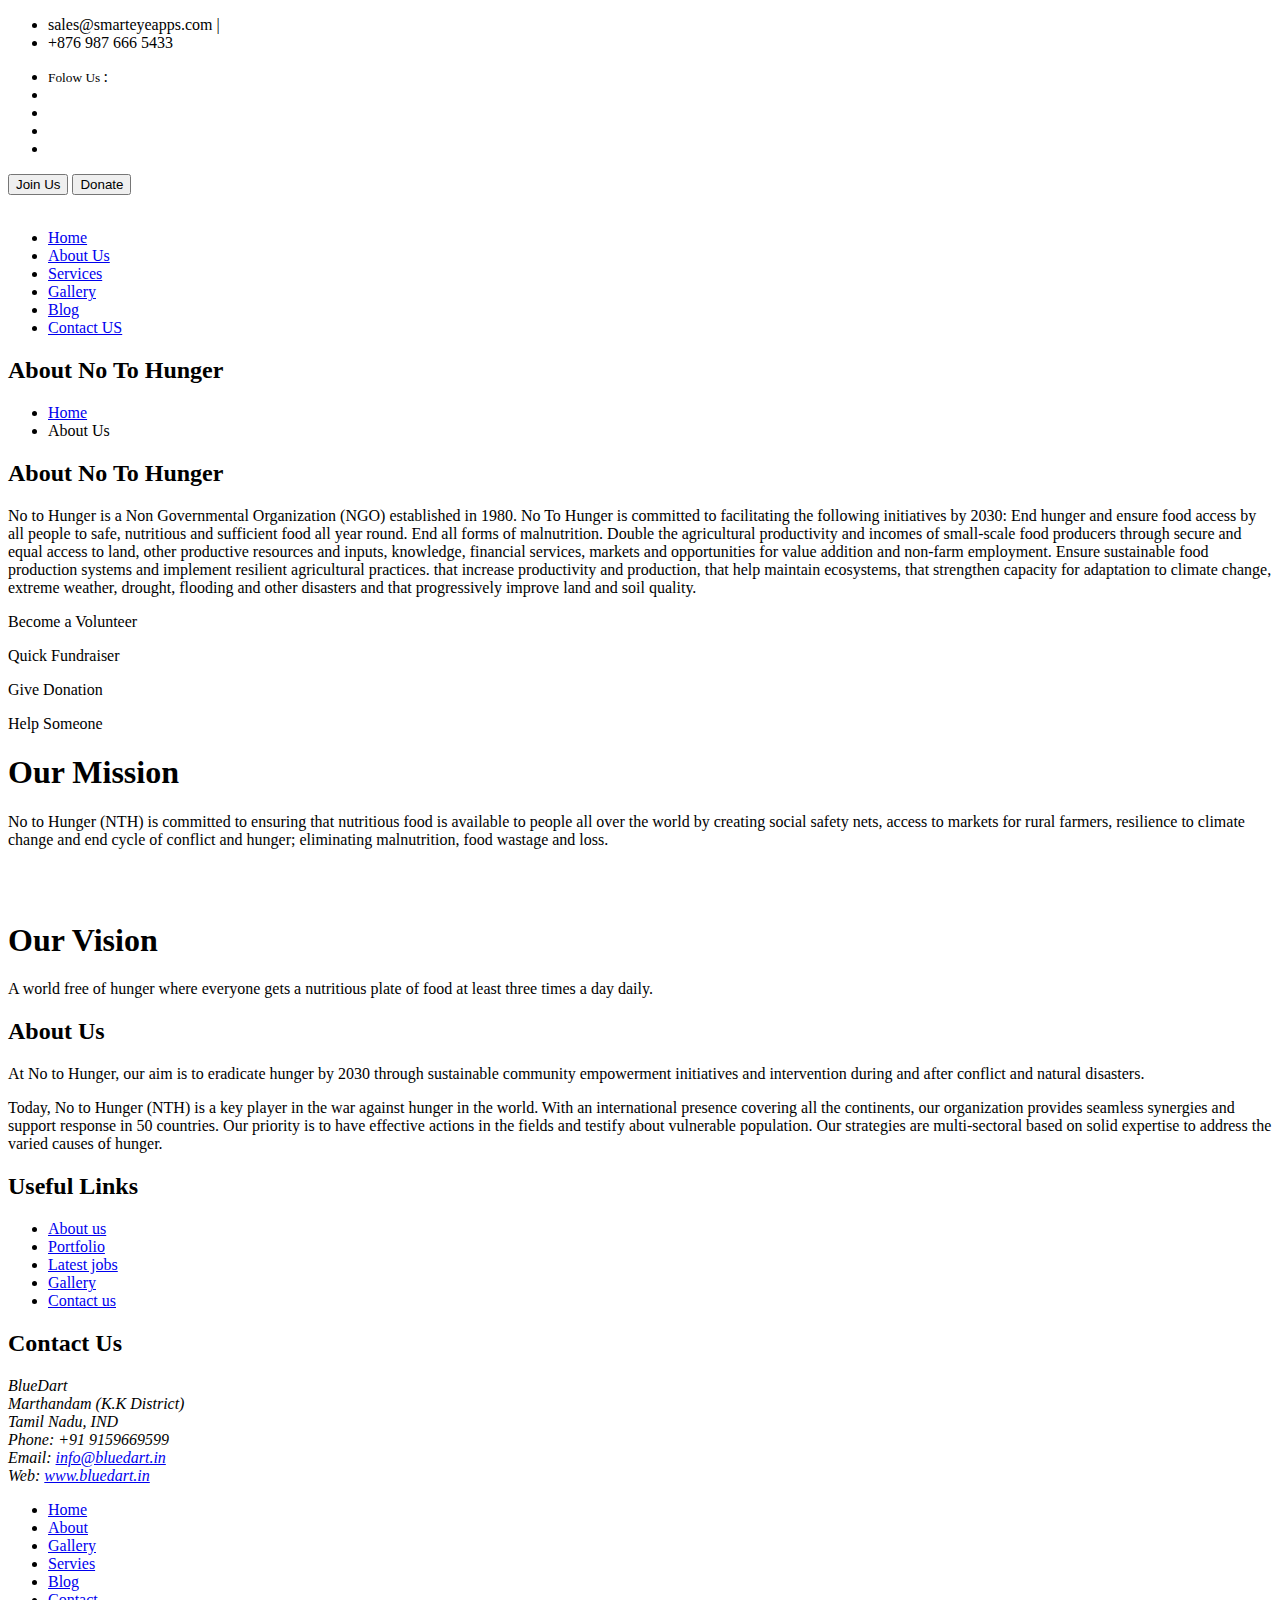
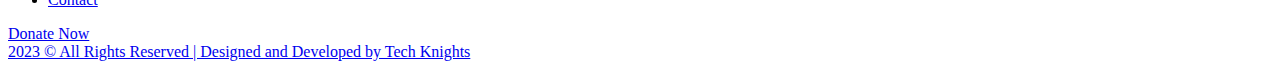
==== about_us.html @ abc02605 "Copyright year and Group Name Update" ====
<!DOCTYPE html>
<html lang="en">
  <head>
    <meta charset="utf-8" />
    <meta
      name="viewport"
      content="width=device-width, initial-scale=1, shrink-to-fit=no"
    />
    <title>Free Tour Package Website Tempalte | Smarteyeapps.com</title>
    <link
      rel="shortcut icon"
      href="assets/images/fav.png"
      type="image/x-icon"
    />
    <link
      href="https://fonts.googleapis.com/css2?family=Ubuntu:wght@400;500&display=swap"
      rel="stylesheet"
    />
    <link rel="shortcut icon" href="assets/images/fav.jpg" />
    <link rel="stylesheet" href="assets/css/bootstrap.min.css" />
    <link rel="stylesheet" href="assets/css/all.min.css" />
    <link rel="stylesheet" href="assets/css/animate.css" />
    <link
      rel="stylesheet"
      href="assets/plugins/slider/css/owl.carousel.min.css"
    />
    <link
      rel="stylesheet"
      href="assets/plugins/slider/css/owl.theme.default.css"
    />
    <link rel="stylesheet" type="text/css" href="assets/css/style.css" />
  </head>

  <body>
    <header class="continer-fluid">
      <div class="header-top">
        <div class="container">
          <div class="row col-det">
            <div class="col-lg-6 d-none d-lg-block">
              <ul class="ulleft">
                <li>
                  <i class="far fa-envelope"></i>
                  sales@smarteyeapps.com
                  <span>|</span>
                </li>
                <li>
                  <i class="fas fa-phone-volume"></i>
                  +876 987 666 5433
                </li>
              </ul>
            </div>
            <div class="col-lg-3 col-md-6 folouws">
              <ul class="ulright">
                <li><small>Folow Us </small>:</li>
                <li>
                  <i class="fab fa-facebook-square"></i>
                </li>
                <li>
                  <i class="fab fa-twitter-square"></i>
                </li>
                <li>
                  <i class="fab fa-instagram"></i>
                </li>
                <li>
                  <i class="fab fa-linkedin"></i>
                </li>
              </ul>
            </div>
            <div class="col-lg-3 d-none d-md-block col-md-6 btn-bhed">
              <button class="btn btn-sm btn-success">Join Us</button>
              <button class="btn btn-sm btn-default">Donate</button>
            </div>
          </div>
        </div>
      </div>
      <div id="menu-jk" class="header-bottom">
        <div class="container">
          <div class="row nav-row">
            <div class="col-lg-3 col-md-12 logo">
              <a href="index.html">
                <img src="assets/images/logo.png" alt="" />
                <a data-toggle="collapse" data-target="#menu" href="#menu"
                  ><i class="fas d-block d-lg-none small-menu fa-bars"></i
                ></a>
              </a>
            </div>
            <div id="menu" class="col-lg-9 col-md-12 d-none d-lg-block nav-col">
              <ul class="navbad">
                <li class="nav-item active">
                  <a class="nav-link" href="index.html">Home </a>
                </li>
                <li class="nav-item">
                  <a class="nav-link" href="about_us.html">About Us</a>
                </li>
                <li class="nav-item">
                  <a class="nav-link" href="services.html">Services</a>
                </li>

                <li class="nav-item">
                  <a class="nav-link" href="gallery.html">Gallery</a>
                </li>

                <li class="nav-item">
                  <a class="nav-link" href="blog.html">Blog</a>
                </li>
                <li class="nav-item">
                  <a class="nav-link" href="contact_us.html">Contact US</a>
                </li>
              </ul>
            </div>
          </div>
        </div>
      </div>
    </header>

    <!--  ************************* Page Title Starts Here ************************** -->

    <div class="page-nav no-margin row">
      <div class="container">
        <div class="row">
          <h2>About No To Hunger</h2>
          <ul>
            <li>
              <a href="#"><i class="fas fa-home"></i> Home</a>
            </li>
            <li><i class="fas fa-angle-double-right"></i> About Us</li>
          </ul>
        </div>
      </div>
    </div>

    <!--  ************************* About Us Starts Here ************************** -->

    <div class="about-us container-fluid">
      <div class="container">
        <div class="row natur-row no-margin w-100">
          <div class="text-part col-md-6">
            <h2>About No To Hunger</h2>
            <p>
              No to Hunger is a Non Governmental Organization (NGO)
              established in 1980. No To Hunger is committed to facilitating the
              following initiatives by 2030: End hunger and ensure food access
              by all people to safe, nutritious and sufficient food all year
              round. End all forms of malnutrition. Double the agricultural
              productivity and incomes of small-scale food producers through
              secure and equal access to land, other productive resources and
              inputs, knowledge, financial services, markets and opportunities
              for value addition and non-farm employment. Ensure sustainable
              food production systems and implement resilient agricultural
              practices. that increase productivity and production, that help
              maintain ecosystems, that strengthen capacity for adaptation to
              climate change, extreme weather, drought, flooding and other
              disasters and that progressively improve land and soil quality.
            </p>
            
          </div>
          <div class="image-part col-md-6">
            <div class="about-quick-box row">
              <div class="col-md-6">
                <div class="about-qcard">
                  <i class="fas fa-user"></i>
                  <p>Become a Volunteer</p>
                </div>
              </div>
              <div class="col-md-6">
                <div class="about-qcard">
                  <i class="fas fa-search-dollar red"></i>
                  <p>Quick Fundraiser</p>
                </div>
              </div>
              <div class="col-md-6">
                <div class="about-qcard">
                  <i class="fas fa-donate yell"></i>
                  <p>Give Donation</p>
                </div>
              </div>
              <div class="col-md-6">
                <div class="about-qcard">
                  <i class="fas fa-hands-helping blu"></i>
                  <p>Help Someone</p>
                </div>
              </div>
            </div>
          </div>
        </div>
      </div>
    </div>

    <!-- ################# Mission Vision Start Here #######################--->

    <section class="container-fluid mission-vision">
      <div class="container">
        <div class="row mission">
          <div class="col-md-6 mv-det">
            <h1>Our Mission</h1>
            <p>
              No to Hunger (NTH) is committed to ensuring that nutritious food
              is available to people all over the world by creating social
              safety nets, access to markets for rural farmers, resilience to
              climate change and end cycle of conflict and hunger; eliminating
              malnutrition, food wastage and loss.
            </p>
          </div>
          <div class="col-md-6 mv-img">
            <img src="assets/images/misin.jpg" alt="" />
          </div>
        </div>
        <div class="row vision">
          <div class="col-md-6 mv-img">
            <img src="assets/images/vision.jpg" alt="" />
          </div>
          <div class="col-md-6 mv-det">
            <h1>Our Vision</h1>
            <p>
              A world free of hunger where everyone gets a nutritious plate of
              food at least three times a day daily.
            </p>
          </div>
        </div>
      </div>
    </section>

    <!--  ************************* Footer Starts Here ************************** -->

    <footer class="footer">
      <div class="container">
        <div class="row">
          <div class="col-md-4 col-sm-12">
            <h2>About Us</h2>
            <p>
              At No to Hunger, our aim is to eradicate hunger by 2030 through
              sustainable community empowerment initiatives and intervention
              during and after conflict and natural disasters.
            </p>
            <p>
              Today, No to Hunger (NTH) is a key player in the war against
              hunger in the world. With an international presence covering all
              the continents, our organization provides seamless synergies and
              support response in 50 countries. Our priority is to have
              effective actions in the fields and testify about vulnerable
              population. Our strategies are multi-sectoral based on solid
              expertise to address the varied causes of hunger.
            </p>
          </div>
          <div class="col-md-4 col-sm-12">
            <h2>Useful Links</h2>
            <ul class="list-unstyled link-list">
              <li>
                <a ui-sref="about" href="#/about">About us</a
                ><i class="fa fa-angle-right"></i>
              </li>
              <li>
                <a ui-sref="portfolio" href="#/portfolio">Portfolio</a
                ><i class="fa fa-angle-right"></i>
              </li>
              <li>
                <a ui-sref="products" href="#/products">Latest jobs</a
                ><i class="fa fa-angle-right"></i>
              </li>
              <li>
                <a ui-sref="gallery" href="#/gallery">Gallery</a
                ><i class="fa fa-angle-right"></i>
              </li>
              <li>
                <a ui-sref="contact" href="#/contact">Contact us</a
                ><i class="fa fa-angle-right"></i>
              </li>
            </ul>
          </div>
          <div class="col-md-4 col-sm-12 map-img">
            <h2>Contact Us</h2>
            <address class="md-margin-bottom-40">
              BlueDart <br />
              Marthandam (K.K District) <br />
              Tamil Nadu, IND <br />
              Phone: +91 9159669599 <br />
              Email:
              <a href="mailto:info@anybiz.com" class="">info@bluedart.in</a
              ><br />
              Web: <a href="smart-eye.html" class="">www.bluedart.in</a>
            </address>
          </div>
        </div>

        <div class="nav-box row clearfix">
          <div class="inner col-md-9 clearfix">
            <ul class="footer-nav clearfix">
              <li><a href="#">Home</a></li>
              <li><a href="#">About</a></li>
              <li><a href="#">Gallery</a></li>
              <li><a href="#">Servies</a></li>
              <li><a href="#">Blog</a></li>
              <li><a href="#">Contact</a></li>
            </ul>
          </div>
          <div class="donate-link col-md-3">
            <a href="donate.html" class="btn btn-primary"
              ><span class="btn-title">Donate Now</span></a
            >
          </div>
        </div>
      </div>
    </footer>
    <div class="copy">
      <div class="container">
        <a href="https://www.smarteyeapps.com/"
          >2023 &copy; All Rights Reserved | Designed and Developed by
          Tech Knights</a
        >

        <span>
          <a><i class="fab fa-github"></i></a>
          <a><i class="fab fa-google-plus-g"></i></a>
          <a><i class="fab fa-pinterest-p"></i></a>
          <a><i class="fab fa-twitter"></i></a>
          <a><i class="fab fa-facebook-f"></i></a>
        </span>
      </div>
    </div>
  </body>

  <script src="assets/js/jquery-3.2.1.min.js"></script>
  <script src="assets/js/popper.min.js"></script>
  <script src="assets/js/bootstrap.min.js"></script>
  <script src="assets/plugins/scroll-fixed/jquery-scrolltofixed-min.js"></script>
  <script src="assets/plugins/slider/js/owl.carousel.min.js"></script>
  <script src="assets/js/script.js"></script>
</html>
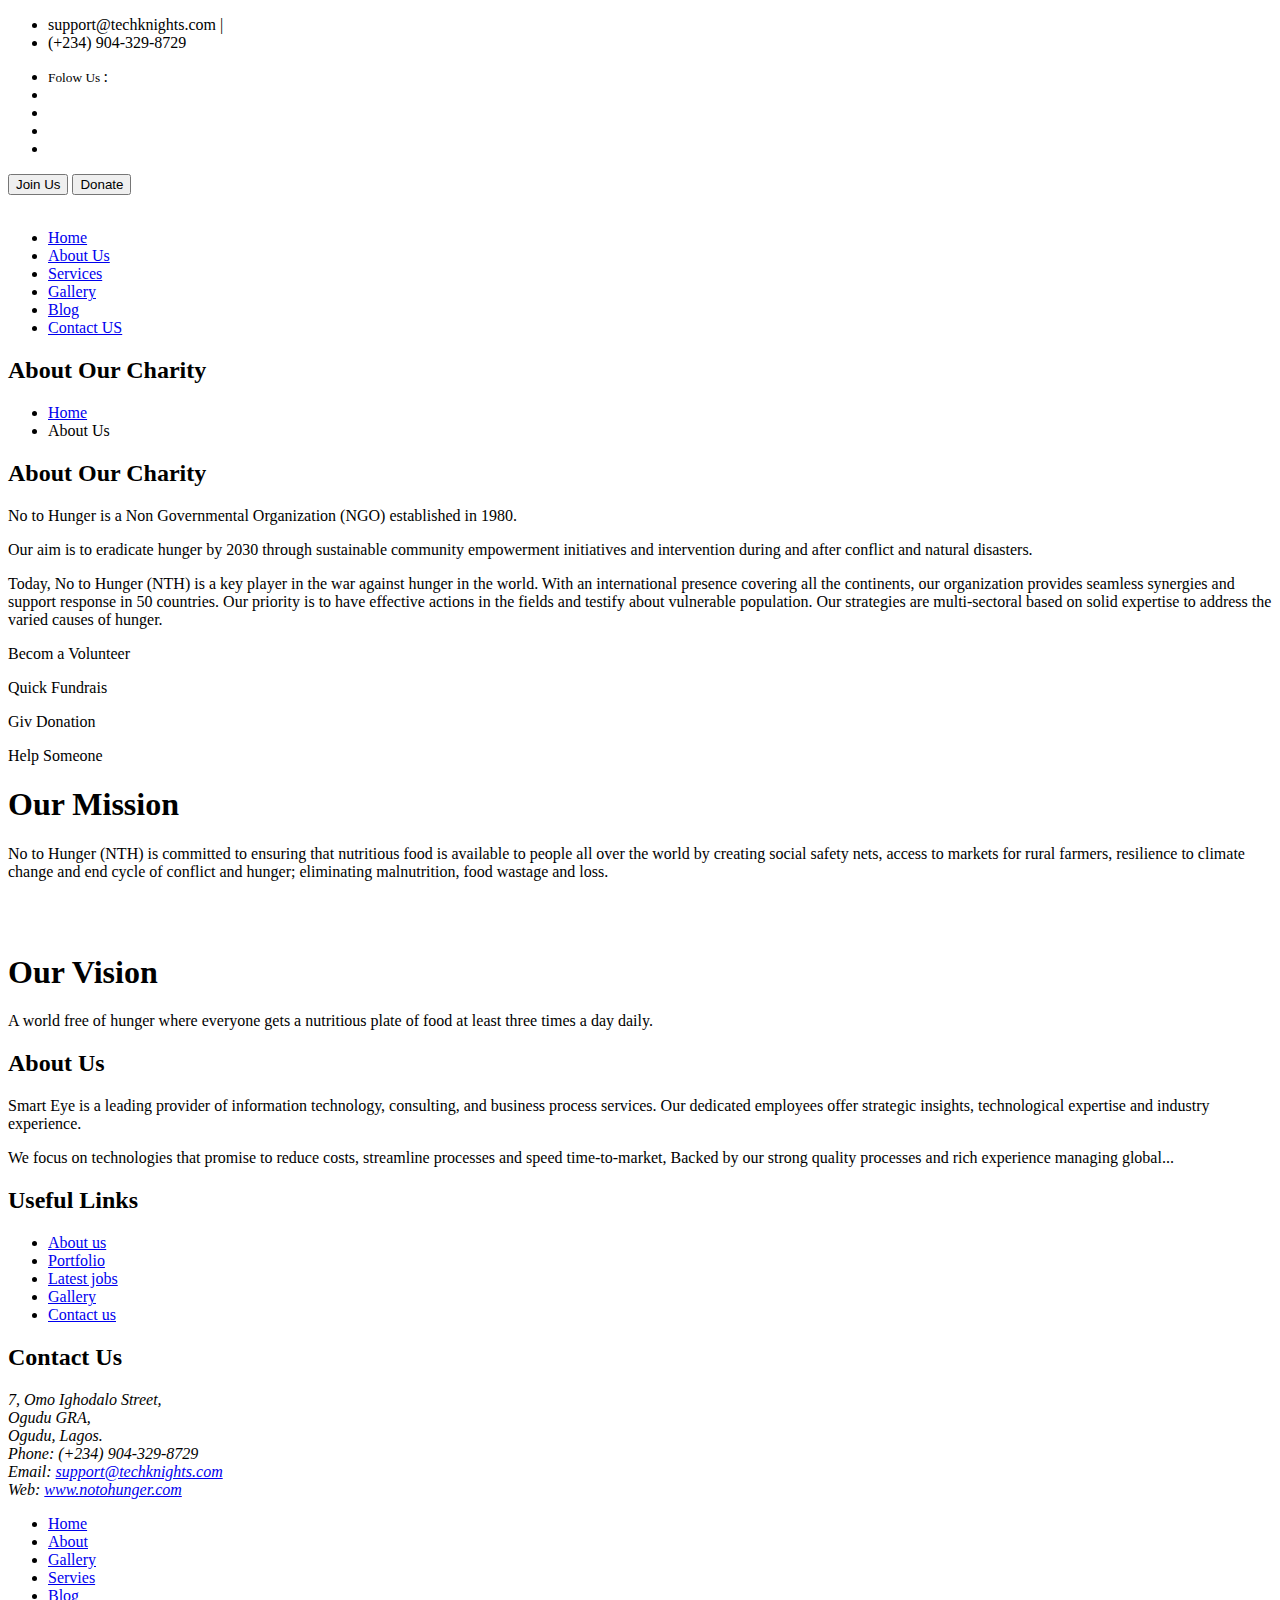
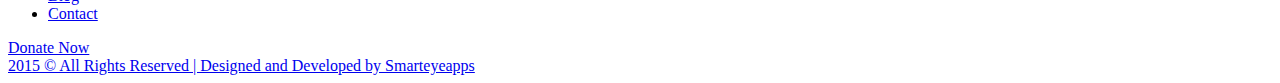
==== commit 36d261f8: "Merge branch 'WTBoostersDev:main' into main" ====
--- a/about_us.html
+++ b/about_us.html
@@ -40,12 +40,12 @@
               <ul class="ulleft">
                 <li>
                   <i class="far fa-envelope"></i>
-                  sales@smarteyeapps.com
+                  support@techknights.com
                   <span>|</span>
                 </li>
                 <li>
                   <i class="fas fa-phone-volume"></i>
-                  +876 987 666 5433
+                  (+234) 904-329-8729
                 </li>
               </ul>
             </div>
@@ -118,7 +118,7 @@
     <div class="page-nav no-margin row">
       <div class="container">
         <div class="row">
-          <h2>About No To Hunger</h2>
+          <h2>About Our Charity</h2>
           <ul>
             <li>
               <a href="#"><i class="fas fa-home"></i> Home</a>
@@ -135,43 +135,45 @@
       <div class="container">
         <div class="row natur-row no-margin w-100">
           <div class="text-part col-md-6">
-            <h2>About No To Hunger</h2>
-            <p>
-              No to Hunger is a Non Governmental Organization (NGO)
-              established in 1980. No To Hunger is committed to facilitating the
-              following initiatives by 2030: End hunger and ensure food access
-              by all people to safe, nutritious and sufficient food all year
-              round. End all forms of malnutrition. Double the agricultural
-              productivity and incomes of small-scale food producers through
-              secure and equal access to land, other productive resources and
-              inputs, knowledge, financial services, markets and opportunities
-              for value addition and non-farm employment. Ensure sustainable
-              food production systems and implement resilient agricultural
-              practices. that increase productivity and production, that help
-              maintain ecosystems, that strengthen capacity for adaptation to
-              climate change, extreme weather, drought, flooding and other
-              disasters and that progressively improve land and soil quality.
-            </p>
-            
+            <h2>About Our Charity</h2>
+            <p>
+              No to Hunger is a Non Governmental Organization (NGO) established
+              in 1980.
+            </p>
+            <p>
+              Our aim is to eradicate hunger by 2030 through sustainable
+              community empowerment initiatives and intervention during and
+              after conflict and natural disasters.
+            </p>
+
+            <p>
+              Today, No to Hunger (NTH) is a key player in the war against
+              hunger in the world. With an international presence covering all
+              the continents, our organization provides seamless synergies and
+              support response in 50 countries. Our priority is to have
+              effective actions in the fields and testify about vulnerable
+              population. Our strategies are multi-sectoral based on solid
+              expertise to address the varied causes of hunger.
+            </p>
           </div>
           <div class="image-part col-md-6">
             <div class="about-quick-box row">
               <div class="col-md-6">
                 <div class="about-qcard">
                   <i class="fas fa-user"></i>
-                  <p>Become a Volunteer</p>
+                  <p>Becom a Volunteer</p>
                 </div>
               </div>
               <div class="col-md-6">
                 <div class="about-qcard">
                   <i class="fas fa-search-dollar red"></i>
-                  <p>Quick Fundraiser</p>
+                  <p>Quick Fundrais</p>
                 </div>
               </div>
               <div class="col-md-6">
                 <div class="about-qcard">
                   <i class="fas fa-donate yell"></i>
-                  <p>Give Donation</p>
+                  <p>Giv Donation</p>
                 </div>
               </div>
               <div class="col-md-6">
@@ -228,18 +230,15 @@
           <div class="col-md-4 col-sm-12">
             <h2>About Us</h2>
             <p>
-              At No to Hunger, our aim is to eradicate hunger by 2030 through
-              sustainable community empowerment initiatives and intervention
-              during and after conflict and natural disasters.
-            </p>
-            <p>
-              Today, No to Hunger (NTH) is a key player in the war against
-              hunger in the world. With an international presence covering all
-              the continents, our organization provides seamless synergies and
-              support response in 50 countries. Our priority is to have
-              effective actions in the fields and testify about vulnerable
-              population. Our strategies are multi-sectoral based on solid
-              expertise to address the varied causes of hunger.
+              Smart Eye is a leading provider of information technology,
+              consulting, and business process services. Our dedicated employees
+              offer strategic insights, technological expertise and industry
+              experience.
+            </p>
+            <p>
+              We focus on technologies that promise to reduce costs, streamline
+              processes and speed time-to-market, Backed by our strong quality
+              processes and rich experience managing global...
             </p>
           </div>
           <div class="col-md-4 col-sm-12">
@@ -270,14 +269,12 @@
           <div class="col-md-4 col-sm-12 map-img">
             <h2>Contact Us</h2>
             <address class="md-margin-bottom-40">
-              BlueDart <br />
-              Marthandam (K.K District) <br />
-              Tamil Nadu, IND <br />
-              Phone: +91 9159669599 <br />
-              Email:
-              <a href="mailto:info@anybiz.com" class="">info@bluedart.in</a
-              ><br />
-              Web: <a href="smart-eye.html" class="">www.bluedart.in</a>
+              7, Omo Ighodalo Street, <br>
+              Ogudu GRA,<br>
+              Ogudu, Lagos.<br>
+              Phone: (+234) 904-329-8729<br>
+              Email: <a href="#" class="">support@techknights.com</a><br>
+              Web: <a href="#" class="">www.notohunger.com</a>
             </address>
           </div>
         </div>
@@ -304,8 +301,8 @@
     <div class="copy">
       <div class="container">
         <a href="https://www.smarteyeapps.com/"
-          >2023 &copy; All Rights Reserved | Designed and Developed by
-          Tech Knights</a
+          >2015 &copy; All Rights Reserved | Designed and Developed by
+          Smarteyeapps</a
         >
 
         <span>
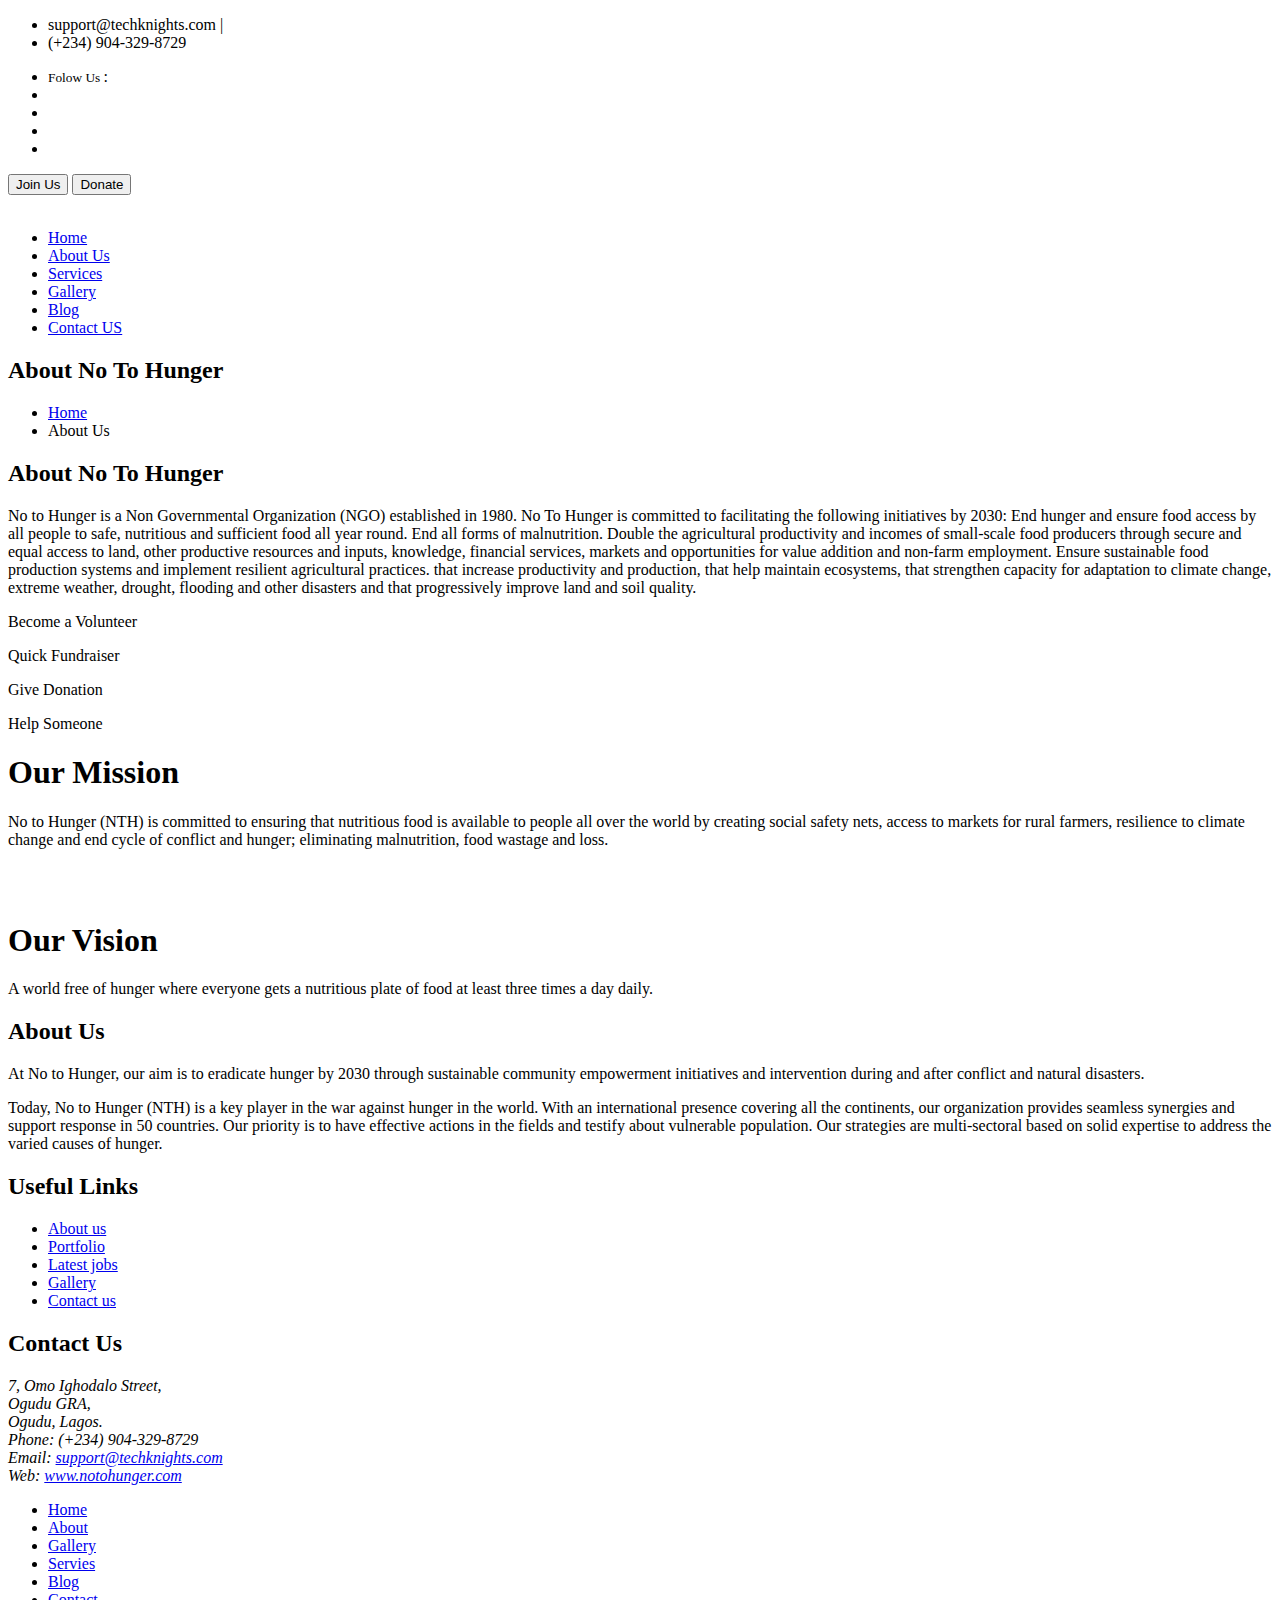
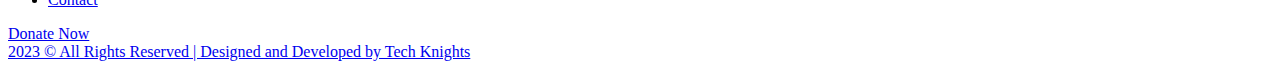
==== commit 429e62cb: "Merge pull request #3 from DinahWere/main" ====
--- a/about_us.html
+++ b/about_us.html
@@ -118,7 +118,7 @@
     <div class="page-nav no-margin row">
       <div class="container">
         <div class="row">
-          <h2>About Our Charity</h2>
+          <h2>About No To Hunger</h2>
           <ul>
             <li>
               <a href="#"><i class="fas fa-home"></i> Home</a>
@@ -135,45 +135,43 @@
       <div class="container">
         <div class="row natur-row no-margin w-100">
           <div class="text-part col-md-6">
-            <h2>About Our Charity</h2>
-            <p>
-              No to Hunger is a Non Governmental Organization (NGO) established
-              in 1980.
-            </p>
-            <p>
-              Our aim is to eradicate hunger by 2030 through sustainable
-              community empowerment initiatives and intervention during and
-              after conflict and natural disasters.
-            </p>
-
-            <p>
-              Today, No to Hunger (NTH) is a key player in the war against
-              hunger in the world. With an international presence covering all
-              the continents, our organization provides seamless synergies and
-              support response in 50 countries. Our priority is to have
-              effective actions in the fields and testify about vulnerable
-              population. Our strategies are multi-sectoral based on solid
-              expertise to address the varied causes of hunger.
-            </p>
+            <h2>About No To Hunger</h2>
+            <p>
+              No to Hunger is a Non Governmental Organization (NGO)
+              established in 1980. No To Hunger is committed to facilitating the
+              following initiatives by 2030: End hunger and ensure food access
+              by all people to safe, nutritious and sufficient food all year
+              round. End all forms of malnutrition. Double the agricultural
+              productivity and incomes of small-scale food producers through
+              secure and equal access to land, other productive resources and
+              inputs, knowledge, financial services, markets and opportunities
+              for value addition and non-farm employment. Ensure sustainable
+              food production systems and implement resilient agricultural
+              practices. that increase productivity and production, that help
+              maintain ecosystems, that strengthen capacity for adaptation to
+              climate change, extreme weather, drought, flooding and other
+              disasters and that progressively improve land and soil quality.
+            </p>
+            
           </div>
           <div class="image-part col-md-6">
             <div class="about-quick-box row">
               <div class="col-md-6">
                 <div class="about-qcard">
                   <i class="fas fa-user"></i>
-                  <p>Becom a Volunteer</p>
+                  <p>Become a Volunteer</p>
                 </div>
               </div>
               <div class="col-md-6">
                 <div class="about-qcard">
                   <i class="fas fa-search-dollar red"></i>
-                  <p>Quick Fundrais</p>
+                  <p>Quick Fundraiser</p>
                 </div>
               </div>
               <div class="col-md-6">
                 <div class="about-qcard">
                   <i class="fas fa-donate yell"></i>
-                  <p>Giv Donation</p>
+                  <p>Give Donation</p>
                 </div>
               </div>
               <div class="col-md-6">
@@ -230,15 +228,18 @@
           <div class="col-md-4 col-sm-12">
             <h2>About Us</h2>
             <p>
-              Smart Eye is a leading provider of information technology,
-              consulting, and business process services. Our dedicated employees
-              offer strategic insights, technological expertise and industry
-              experience.
-            </p>
-            <p>
-              We focus on technologies that promise to reduce costs, streamline
-              processes and speed time-to-market, Backed by our strong quality
-              processes and rich experience managing global...
+              At No to Hunger, our aim is to eradicate hunger by 2030 through
+              sustainable community empowerment initiatives and intervention
+              during and after conflict and natural disasters.
+            </p>
+            <p>
+              Today, No to Hunger (NTH) is a key player in the war against
+              hunger in the world. With an international presence covering all
+              the continents, our organization provides seamless synergies and
+              support response in 50 countries. Our priority is to have
+              effective actions in the fields and testify about vulnerable
+              population. Our strategies are multi-sectoral based on solid
+              expertise to address the varied causes of hunger.
             </p>
           </div>
           <div class="col-md-4 col-sm-12">
@@ -301,8 +302,8 @@
     <div class="copy">
       <div class="container">
         <a href="https://www.smarteyeapps.com/"
-          >2015 &copy; All Rights Reserved | Designed and Developed by
-          Smarteyeapps</a
+          >2023 &copy; All Rights Reserved | Designed and Developed by
+          Tech Knights</a
         >
 
         <span>
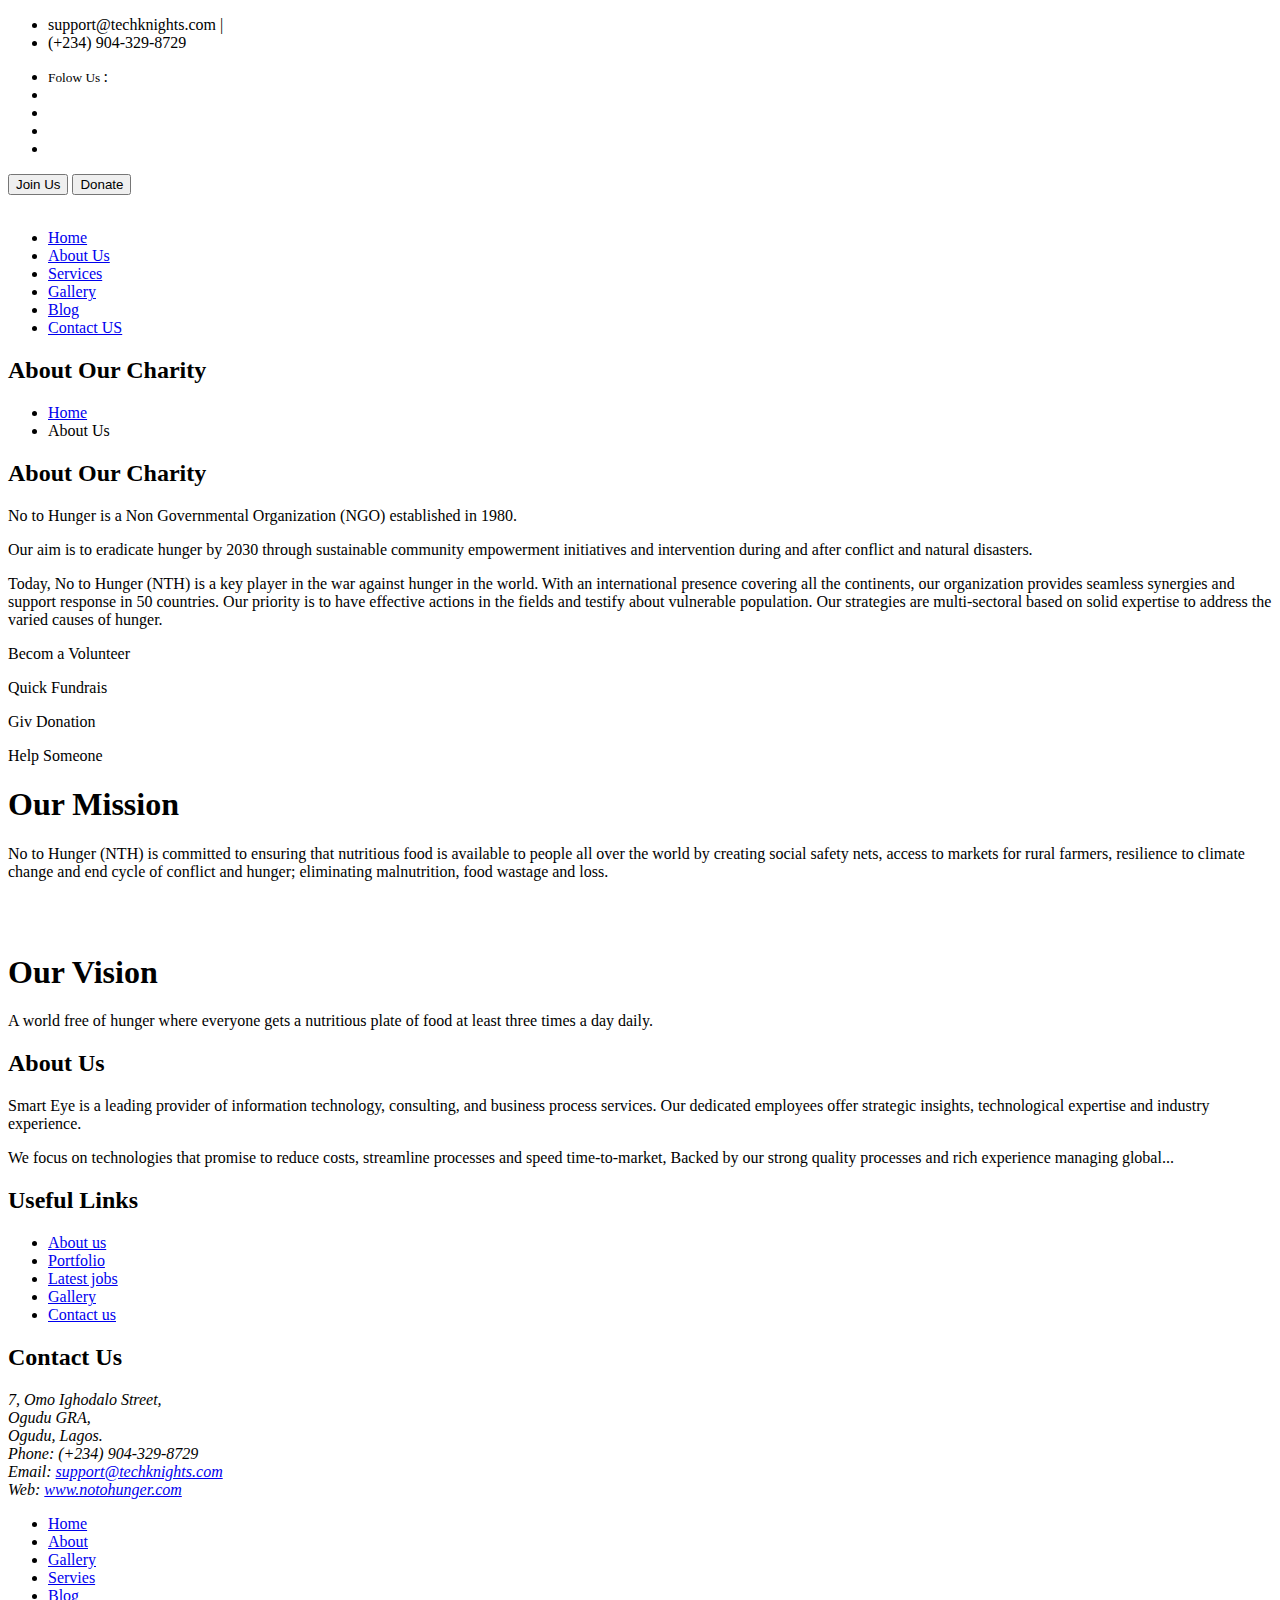
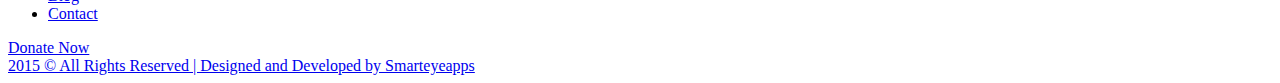
==== commit a26edeb6: "Merge pull request #7 from WTBoostersDev/revert-3-main" ====
--- a/about_us.html
+++ b/about_us.html
@@ -118,7 +118,7 @@
     <div class="page-nav no-margin row">
       <div class="container">
         <div class="row">
-          <h2>About No To Hunger</h2>
+          <h2>About Our Charity</h2>
           <ul>
             <li>
               <a href="#"><i class="fas fa-home"></i> Home</a>
@@ -135,43 +135,45 @@
       <div class="container">
         <div class="row natur-row no-margin w-100">
           <div class="text-part col-md-6">
-            <h2>About No To Hunger</h2>
-            <p>
-              No to Hunger is a Non Governmental Organization (NGO)
-              established in 1980. No To Hunger is committed to facilitating the
-              following initiatives by 2030: End hunger and ensure food access
-              by all people to safe, nutritious and sufficient food all year
-              round. End all forms of malnutrition. Double the agricultural
-              productivity and incomes of small-scale food producers through
-              secure and equal access to land, other productive resources and
-              inputs, knowledge, financial services, markets and opportunities
-              for value addition and non-farm employment. Ensure sustainable
-              food production systems and implement resilient agricultural
-              practices. that increase productivity and production, that help
-              maintain ecosystems, that strengthen capacity for adaptation to
-              climate change, extreme weather, drought, flooding and other
-              disasters and that progressively improve land and soil quality.
-            </p>
-            
+            <h2>About Our Charity</h2>
+            <p>
+              No to Hunger is a Non Governmental Organization (NGO) established
+              in 1980.
+            </p>
+            <p>
+              Our aim is to eradicate hunger by 2030 through sustainable
+              community empowerment initiatives and intervention during and
+              after conflict and natural disasters.
+            </p>
+
+            <p>
+              Today, No to Hunger (NTH) is a key player in the war against
+              hunger in the world. With an international presence covering all
+              the continents, our organization provides seamless synergies and
+              support response in 50 countries. Our priority is to have
+              effective actions in the fields and testify about vulnerable
+              population. Our strategies are multi-sectoral based on solid
+              expertise to address the varied causes of hunger.
+            </p>
           </div>
           <div class="image-part col-md-6">
             <div class="about-quick-box row">
               <div class="col-md-6">
                 <div class="about-qcard">
                   <i class="fas fa-user"></i>
-                  <p>Become a Volunteer</p>
+                  <p>Becom a Volunteer</p>
                 </div>
               </div>
               <div class="col-md-6">
                 <div class="about-qcard">
                   <i class="fas fa-search-dollar red"></i>
-                  <p>Quick Fundraiser</p>
+                  <p>Quick Fundrais</p>
                 </div>
               </div>
               <div class="col-md-6">
                 <div class="about-qcard">
                   <i class="fas fa-donate yell"></i>
-                  <p>Give Donation</p>
+                  <p>Giv Donation</p>
                 </div>
               </div>
               <div class="col-md-6">
@@ -228,18 +230,15 @@
           <div class="col-md-4 col-sm-12">
             <h2>About Us</h2>
             <p>
-              At No to Hunger, our aim is to eradicate hunger by 2030 through
-              sustainable community empowerment initiatives and intervention
-              during and after conflict and natural disasters.
-            </p>
-            <p>
-              Today, No to Hunger (NTH) is a key player in the war against
-              hunger in the world. With an international presence covering all
-              the continents, our organization provides seamless synergies and
-              support response in 50 countries. Our priority is to have
-              effective actions in the fields and testify about vulnerable
-              population. Our strategies are multi-sectoral based on solid
-              expertise to address the varied causes of hunger.
+              Smart Eye is a leading provider of information technology,
+              consulting, and business process services. Our dedicated employees
+              offer strategic insights, technological expertise and industry
+              experience.
+            </p>
+            <p>
+              We focus on technologies that promise to reduce costs, streamline
+              processes and speed time-to-market, Backed by our strong quality
+              processes and rich experience managing global...
             </p>
           </div>
           <div class="col-md-4 col-sm-12">
@@ -302,8 +301,8 @@
     <div class="copy">
       <div class="container">
         <a href="https://www.smarteyeapps.com/"
-          >2023 &copy; All Rights Reserved | Designed and Developed by
-          Tech Knights</a
+          >2015 &copy; All Rights Reserved | Designed and Developed by
+          Smarteyeapps</a
         >
 
         <span>
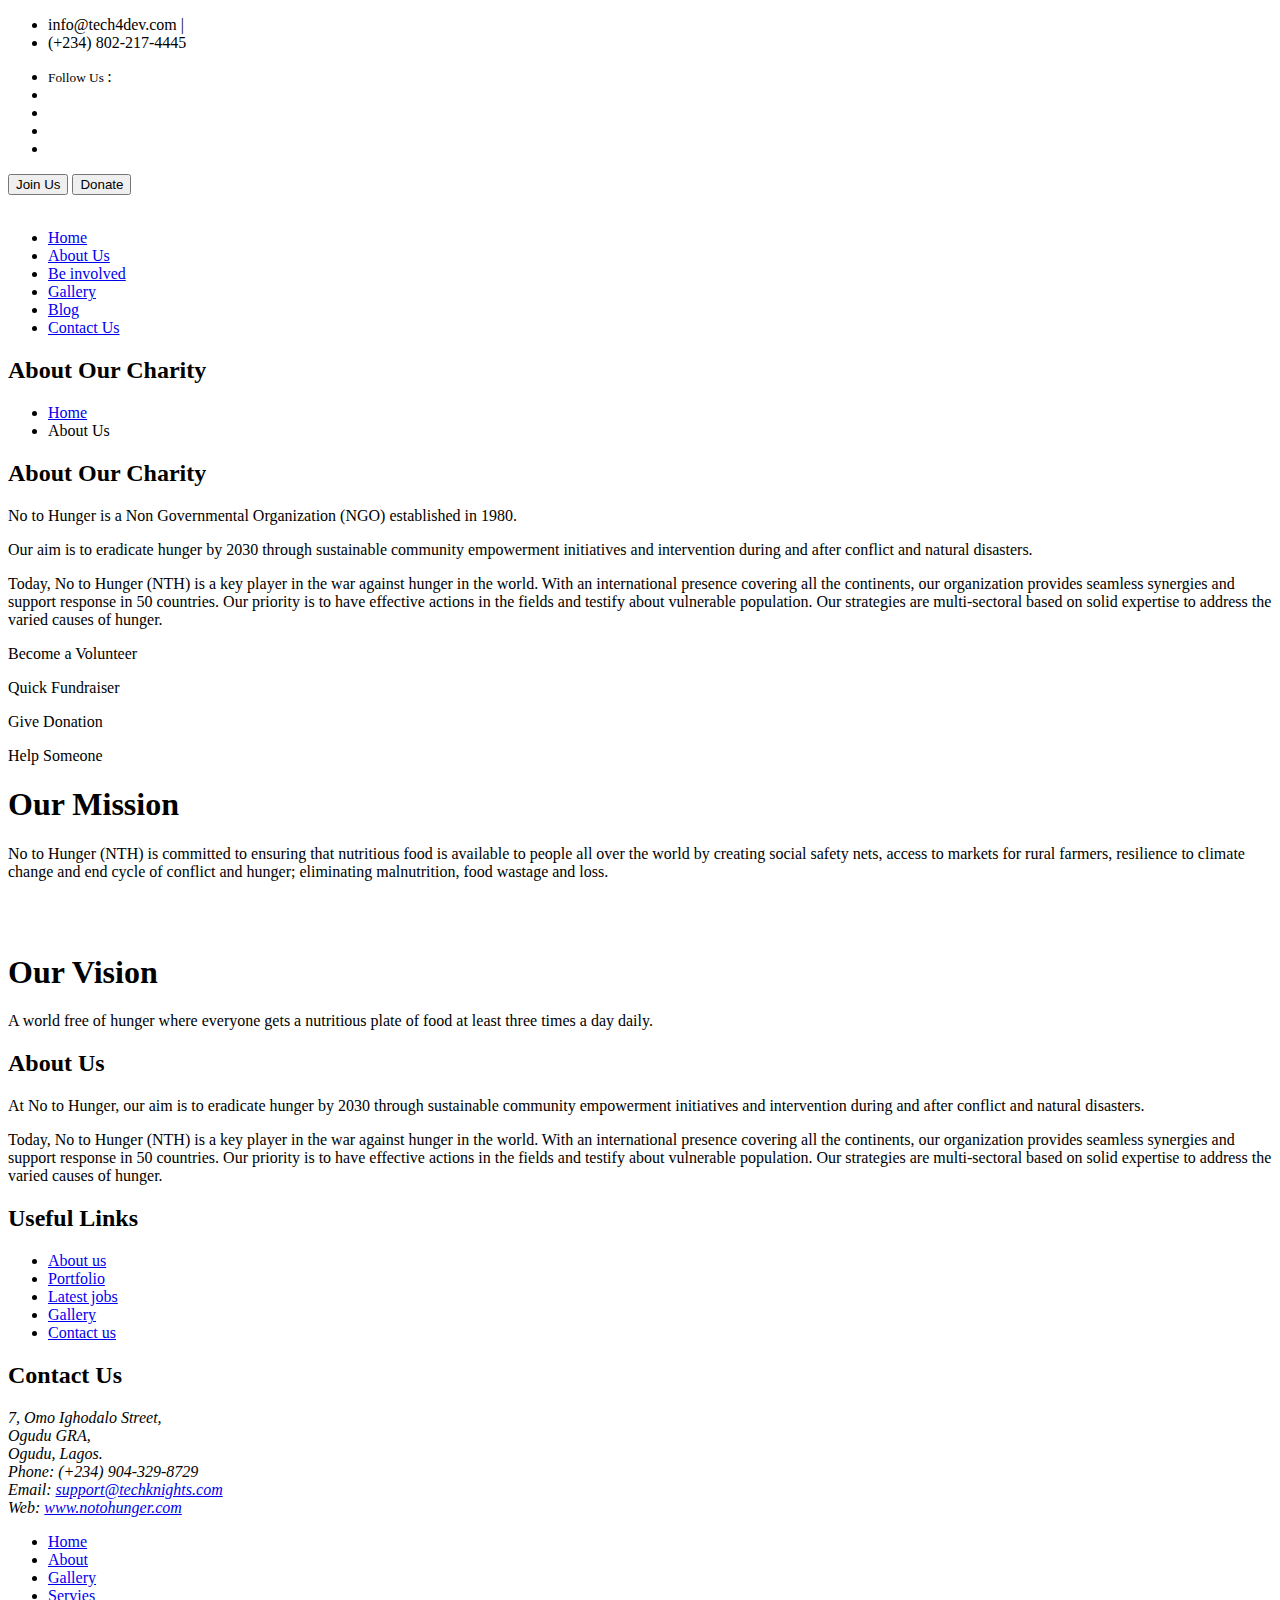
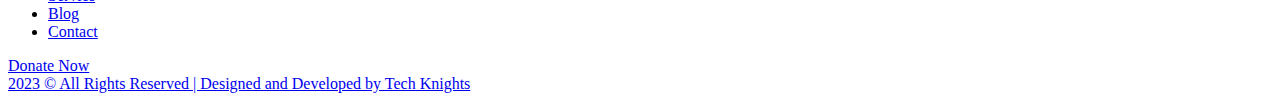
==== commit 6e371bfb: "all done" ====
--- a/about_us.html
+++ b/about_us.html
@@ -1,6 +1,6 @@
 <!DOCTYPE html>
 <html lang="en">
-  <head>
+
     <meta charset="utf-8" />
     <meta
       name="viewport"
@@ -35,41 +35,44 @@
     <header class="continer-fluid">
       <div class="header-top">
         <div class="container">
-          <div class="row col-det">
-            <div class="col-lg-6 d-none d-lg-block">
-              <ul class="ulleft">
-                <li>
-                  <i class="far fa-envelope"></i>
-                  support@techknights.com
-                  <span>|</span>
-                </li>
-                <li>
-                  <i class="fas fa-phone-volume"></i>
-                  (+234) 904-329-8729
-                </li>
-              </ul>
-            </div>
-            <div class="col-lg-3 col-md-6 folouws">
-              <ul class="ulright">
-                <li><small>Folow Us </small>:</li>
-                <li>
-                  <i class="fab fa-facebook-square"></i>
-                </li>
-                <li>
-                  <i class="fab fa-twitter-square"></i>
-                </li>
-                <li>
-                  <i class="fab fa-instagram"></i>
-                </li>
-                <li>
-                  <i class="fab fa-linkedin"></i>
-                </li>
-              </ul>
-            </div>
-            <div class="col-lg-3 d-none d-md-block col-md-6 btn-bhed">
-              <button class="btn btn-sm btn-success">Join Us</button>
-              <button class="btn btn-sm btn-default">Donate</button>
-            </div>
+        
+            <div class="row col-det">
+                <div class="col-lg-6 d-none d-lg-block">
+                    <ul class="ulleft">
+                        <li>
+                            <i class="far fa-envelope"></i>
+                            info@tech4dev.com
+                            <span>|</span></li>
+                        <li>
+                            <i class="fas fa-phone-volume"></i>
+                            (+234) 802-217-4445</li>
+                    </ul>
+                </div>
+                <div class="col-lg-3 col-md-6 folouws">
+                  
+                    <ul class="ulright">
+                       <li> <small>Follow Us </small>:</li>
+                       <li>
+                            <a href="https://www.facebook.com/Tech4DevHQ/?mibextid=ZbWKwL"><i class="fab fa-facebook-square"></i></a>
+                        </li>
+                        <li>
+                            <a href="https://twitter.com/search?q=Tech4dev&t=s1eEMCrqequ6C4eEqJi-cQ&s=09"><i class="fab fa-twitter-square"></i></a>
+                        </li>
+                        <li>
+                            <a href="https://www.instagram.com/Tech4Dev/"><i class="fab fa-instagram"></i></a>
+                        </li>
+                        <li>
+                            <a href="https://www.linkedin.com/company/tech4dev/"><i class="fab fa-linkedin"></i></a>
+                        </li>
+                    </ul>
+                </div>
+                <div class="col-lg-3 d-none d-md-block col-md-6 btn-bhed">
+                    <a href="join_us.html"><button class="btn btn-sm btn-success">Join Us</button></a>
+                    <a href="donation.html"><button class="btn btn-sm btn-default">Donate</button></a>
+                </div>
+
+            </div>
+            
           </div>
         </div>
       </div>
@@ -93,7 +96,7 @@
                   <a class="nav-link" href="about_us.html">About Us</a>
                 </li>
                 <li class="nav-item">
-                  <a class="nav-link" href="services.html">Services</a>
+                  <a class="nav-link" href="services.html">Be involved</a>
                 </li>
 
                 <li class="nav-item">
@@ -104,7 +107,7 @@
                   <a class="nav-link" href="blog.html">Blog</a>
                 </li>
                 <li class="nav-item">
-                  <a class="nav-link" href="contact_us.html">Contact US</a>
+                  <a class="nav-link" href="contact_us.html">Contact Us</a>
                 </li>
               </ul>
             </div>
@@ -161,19 +164,19 @@
               <div class="col-md-6">
                 <div class="about-qcard">
                   <i class="fas fa-user"></i>
-                  <p>Becom a Volunteer</p>
+                  <p>Become a Volunteer</p>
                 </div>
               </div>
               <div class="col-md-6">
                 <div class="about-qcard">
                   <i class="fas fa-search-dollar red"></i>
-                  <p>Quick Fundrais</p>
+                  <p>Quick Fundraiser</p>
                 </div>
               </div>
               <div class="col-md-6">
                 <div class="about-qcard">
                   <i class="fas fa-donate yell"></i>
-                  <p>Giv Donation</p>
+                  <p>Give Donation</p>
                 </div>
               </div>
               <div class="col-md-6">
@@ -220,7 +223,6 @@
           </div>
         </div>
       </div>
-    </section>
 
     <!--  ************************* Footer Starts Here ************************** -->
 
@@ -230,15 +232,18 @@
           <div class="col-md-4 col-sm-12">
             <h2>About Us</h2>
             <p>
-              Smart Eye is a leading provider of information technology,
-              consulting, and business process services. Our dedicated employees
-              offer strategic insights, technological expertise and industry
-              experience.
-            </p>
-            <p>
-              We focus on technologies that promise to reduce costs, streamline
-              processes and speed time-to-market, Backed by our strong quality
-              processes and rich experience managing global...
+              At No to Hunger, our aim is to eradicate hunger by 2030 through
+              sustainable community empowerment initiatives and intervention
+              during and after conflict and natural disasters.
+            </p>
+            <p>
+              Today, No to Hunger (NTH) is a key player in the war against
+              hunger in the world. With an international presence covering all
+              the continents, our organization provides seamless synergies and
+              support response in 50 countries. Our priority is to have
+              effective actions in the fields and testify about vulnerable
+              population. Our strategies are multi-sectoral based on solid
+              expertise to address the varied causes of hunger.
             </p>
           </div>
           <div class="col-md-4 col-sm-12">
@@ -269,11 +274,11 @@
           <div class="col-md-4 col-sm-12 map-img">
             <h2>Contact Us</h2>
             <address class="md-margin-bottom-40">
-              7, Omo Ighodalo Street, <br>
-              Ogudu GRA,<br>
-              Ogudu, Lagos.<br>
-              Phone: (+234) 904-329-8729<br>
-              Email: <a href="#" class="">support@techknights.com</a><br>
+              7, Omo Ighodalo Street, <br />
+              Ogudu GRA,<br />
+              Ogudu, Lagos.<br />
+              Phone: (+234) 904-329-8729<br />
+              Email: <a href="#" class="">support@techknights.com</a><br />
               Web: <a href="#" class="">www.notohunger.com</a>
             </address>
           </div>
@@ -299,19 +304,20 @@
       </div>
     </footer>
     <div class="copy">
-      <div class="container">
-        <a href="https://www.smarteyeapps.com/"
-          >2015 &copy; All Rights Reserved | Designed and Developed by
-          Smarteyeapps</a
-        >
-
-        <span>
-          <a><i class="fab fa-github"></i></a>
-          <a><i class="fab fa-google-plus-g"></i></a>
-          <a><i class="fab fa-pinterest-p"></i></a>
-          <a><i class="fab fa-twitter"></i></a>
-          <a><i class="fab fa-facebook-f"></i></a>
+
+            <div class="container">
+                <a href="https://www.smarteyeapps.com/">2023 &copy; All Rights Reserved | Designed and Developed by Tech Knights</a>
+                
+                <span>
+                    <a href="https://www.instagram.com/Tech4Dev/"><i class="fab fa-instagram"></i></a>
+                    <a href="https://www.linkedin.com/company/tech4dev/"><i class="fab fa-linkedin"></i></a>
+                    <a href="https://twitter.com/search?q=Tech4dev&t=s1eEMCrqequ6C4eEqJi-cQ&s=09"><i class="fab fa-twitter"></i></a>
+                    <a href="https://www.facebook.com/Tech4DevHQ/?mibextid=ZbWKwL"><i class="fab fa-facebook-f"></i></a>
         </span>
+            </div>
+
+        </div>
+          
       </div>
     </div>
   </body>
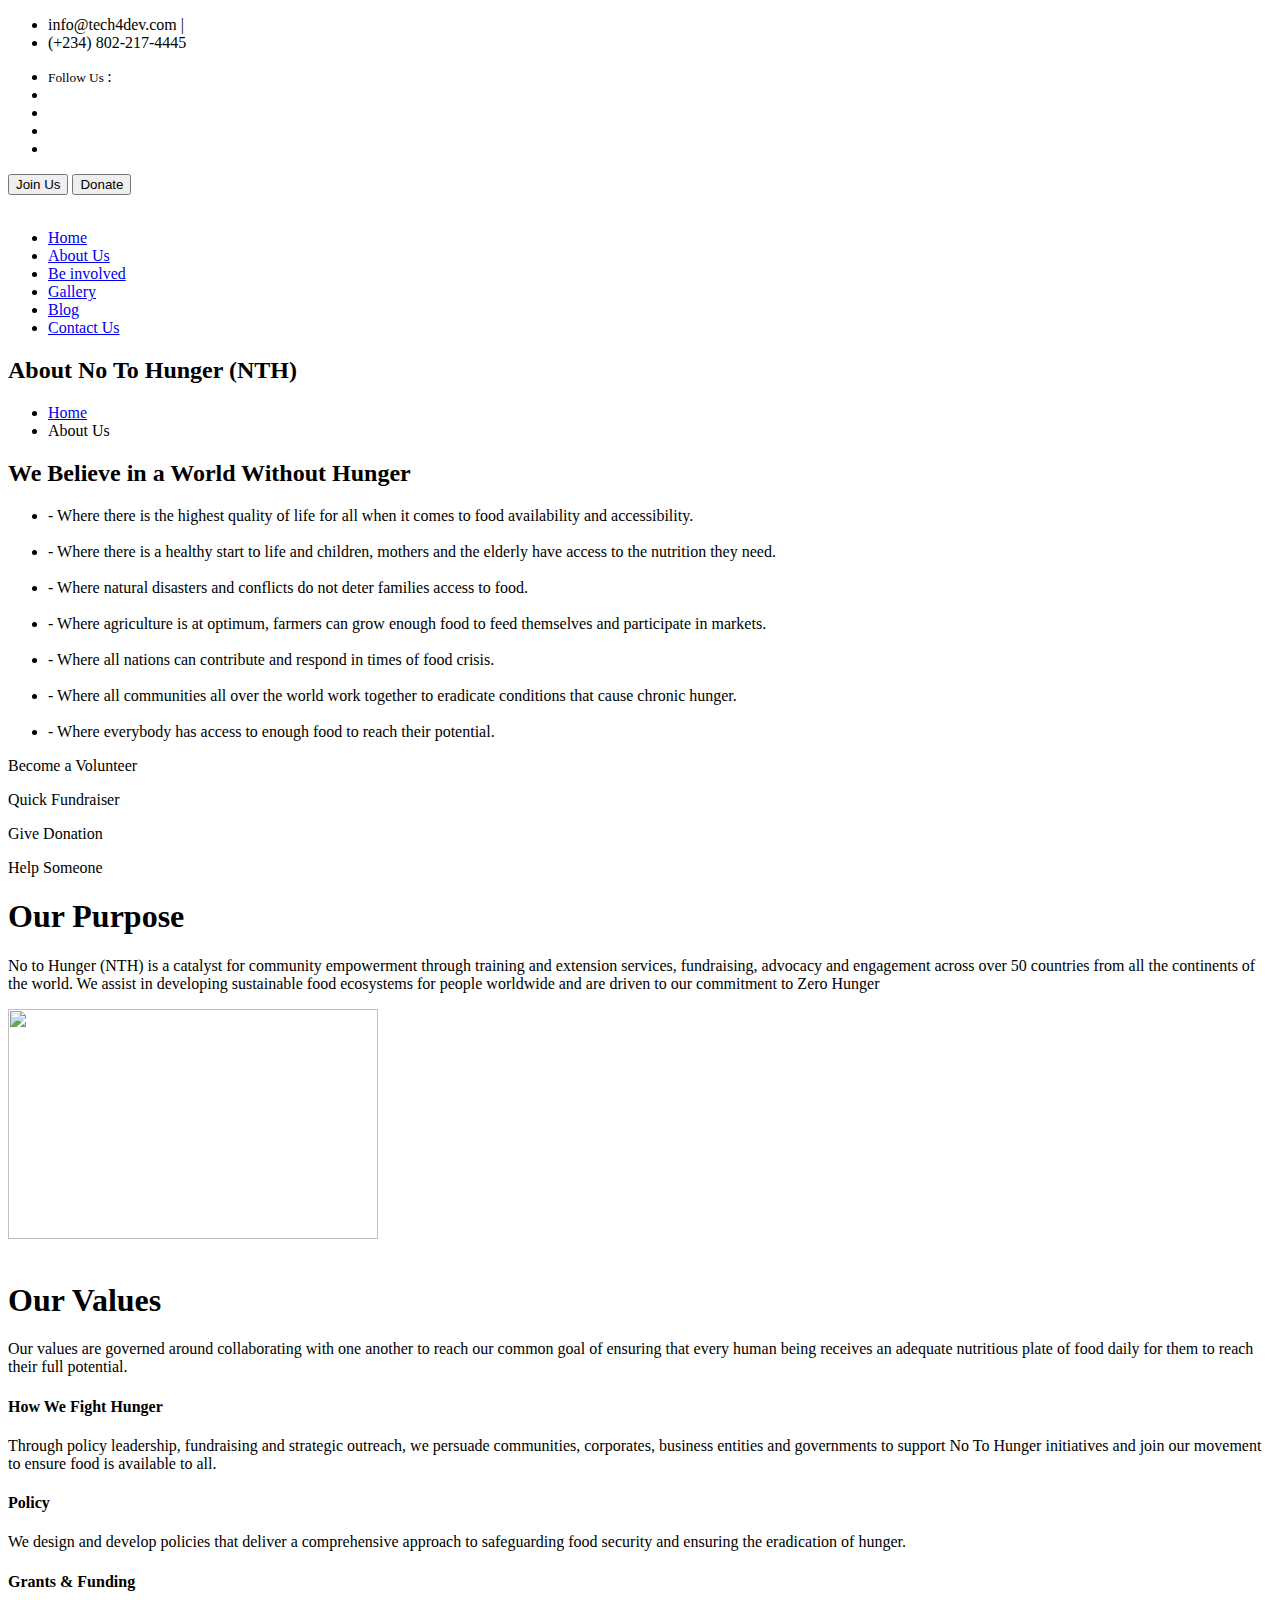
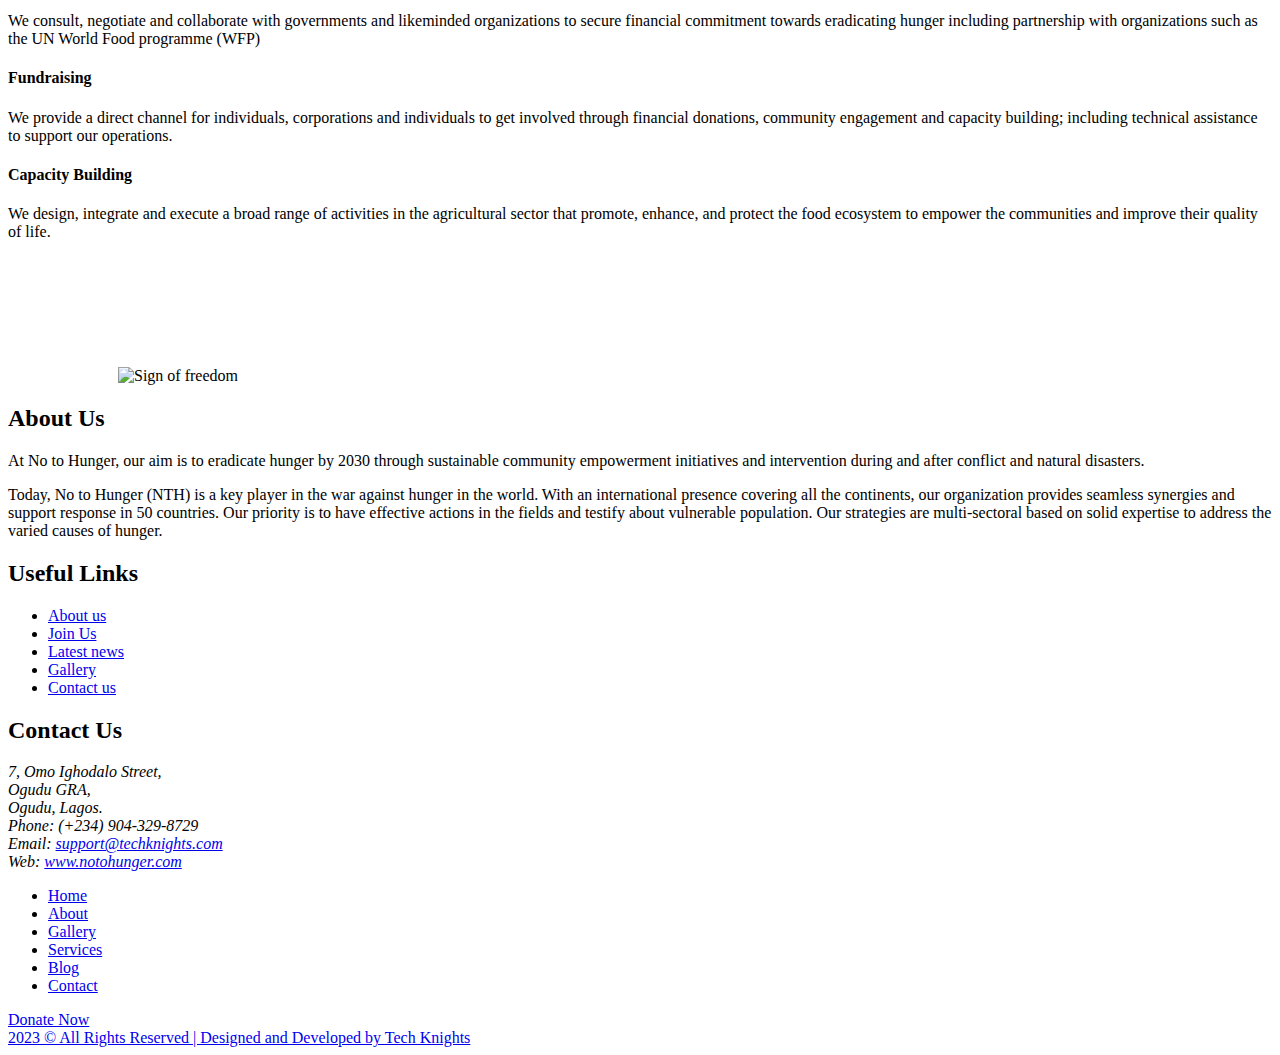
==== commit ff2753ac: "Update about_us.html" ====
--- a/about_us.html
+++ b/about_us.html
@@ -6,7 +6,7 @@
       name="viewport"
       content="width=device-width, initial-scale=1, shrink-to-fit=no"
     />
-    <title>Free Tour Package Website Tempalte | Smarteyeapps.com</title>
+    <title>NoToHunger</title>
     <link
       rel="shortcut icon"
       href="assets/images/fav.png"
@@ -121,7 +121,7 @@
     <div class="page-nav no-margin row">
       <div class="container">
         <div class="row">
-          <h2>About Our Charity</h2>
+          <h2>About No To Hunger (NTH)</h2>
           <ul>
             <li>
               <a href="#"><i class="fas fa-home"></i> Home</a>
@@ -138,26 +138,22 @@
       <div class="container">
         <div class="row natur-row no-margin w-100">
           <div class="text-part col-md-6">
-            <h2>About Our Charity</h2>
-            <p>
-              No to Hunger is a Non Governmental Organization (NGO) established
-              in 1980.
-            </p>
-            <p>
-              Our aim is to eradicate hunger by 2030 through sustainable
-              community empowerment initiatives and intervention during and
-              after conflict and natural disasters.
-            </p>
-
-            <p>
-              Today, No to Hunger (NTH) is a key player in the war against
-              hunger in the world. With an international presence covering all
-              the continents, our organization provides seamless synergies and
-              support response in 50 countries. Our priority is to have
-              effective actions in the fields and testify about vulnerable
-              population. Our strategies are multi-sectoral based on solid
-              expertise to address the varied causes of hunger.
-            </p>
+            <h2>We Believe in a World Without Hunger</h2>
+            <ul>
+              <li> - Where there is the highest quality of life for all when it comes to food availability and accessibility.</li>
+              <br>
+              <li> - Where there is a healthy start to life and children, mothers and the elderly have access to the nutrition they need.</li>
+              <br>
+              <li> - Where natural disasters and conflicts do not deter families access to food.</li>
+              <br>
+              <li> - Where agriculture is at optimum, farmers can grow enough food to feed themselves and participate in markets.</li>
+              <br>
+              <li> - Where all nations can contribute and respond in times of food crisis.</li>
+              <br>
+              <li> - Where all communities all over the world work together to eradicate conditions that cause chronic hunger.</li>
+              <br>
+              <li> - Where everybody has access to enough food to reach their potential.</li>
+            </ul>
           </div>
           <div class="image-part col-md-6">
             <div class="about-quick-box row">
@@ -197,33 +193,60 @@
       <div class="container">
         <div class="row mission">
           <div class="col-md-6 mv-det">
-            <h1>Our Mission</h1>
+            <h1>Our Purpose</h1>
             <p>
-              No to Hunger (NTH) is committed to ensuring that nutritious food
-              is available to people all over the world by creating social
-              safety nets, access to markets for rural farmers, resilience to
-              climate change and end cycle of conflict and hunger; eliminating
-              malnutrition, food wastage and loss.
+              No to Hunger (NTH) is a catalyst for community empowerment through training and extension services, fundraising, advocacy and engagement across over 50 countries from all the continents of the world. We assist in developing sustainable food ecosystems for people worldwide and are driven to our commitment to Zero Hunger
             </p>
           </div>
           <div class="col-md-6 mv-img">
-            <img src="assets/images/misin.jpg" alt="" />
+            <img src="assets/images/events/action.jpeg" alt="" height="230px" width="370px"/>
           </div>
         </div>
         <div class="row vision">
           <div class="col-md-6 mv-img">
-            <img src="assets/images/vision.jpg" alt="" />
+            <img src="assets/images/events/hands.jpeg" alt="" width="370px"/>
           </div>
           <div class="col-md-6 mv-det">
-            <h1>Our Vision</h1>
+            <h1>Our Values</h1>
             <p>
-              A world free of hunger where everyone gets a nutritious plate of
-              food at least three times a day daily.
+              Our values are governed around collaborating with one another to reach our common goal of ensuring that every human being receives an adequate nutritious plate of food daily for them to reach their full potential. 
             </p>
           </div>
         </div>
       </div>
-
+      <div class="about-us container-fluid">
+        <div class="container">
+          <div class="row natur-row no-margin w-100">
+            <div class="text-part col-md-6">
+              <h4>How We Fight Hunger</h4>
+              <p>
+                Through policy leadership, fundraising and strategic outreach, we persuade communities, corporates, business entities and governments to support No To Hunger initiatives and join our movement to ensure food is available to all.
+              </p>
+              <h4>Policy</h4>
+              <p>
+                We design and develop policies that deliver a comprehensive approach to safeguarding food security and ensuring the eradication of hunger.
+              </p>
+              <h4>Grants & Funding</h4>  
+              <p>
+                We consult, negotiate and collaborate with governments and likeminded organizations to secure financial commitment towards eradicating hunger including partnership with organizations such as the UN World Food programme (WFP)
+              </p>
+              <h4>Fundraising</h4>
+              <p>
+                We provide a direct channel for individuals, corporations and individuals to get involved through financial donations, community engagement and capacity building; including technical assistance to support our operations.
+              </p>
+              <h4>Capacity Building</h4>
+              <p>
+                We design, integrate and execute a broad range of activities in the agricultural sector that promote, enhance, and protect the food ecosystem to empower the communities and improve their quality of life.
+              </p>
+            </div>
+            <div>
+              <img src="/assets/images/events/fighthunger.jpeg" alt="Sign of freedom" style="margin: 110px 0px 0px 110px;" height="400px" />
+            </div>
+          </div>
+        </div>
+      </div>
+    </div>
+   
     <!--  ************************* Footer Starts Here ************************** -->
 
     <footer class="footer">
@@ -249,27 +272,12 @@
           <div class="col-md-4 col-sm-12">
             <h2>Useful Links</h2>
             <ul class="list-unstyled link-list">
-              <li>
-                <a ui-sref="about" href="#/about">About us</a
-                ><i class="fa fa-angle-right"></i>
-              </li>
-              <li>
-                <a ui-sref="portfolio" href="#/portfolio">Portfolio</a
-                ><i class="fa fa-angle-right"></i>
-              </li>
-              <li>
-                <a ui-sref="products" href="#/products">Latest jobs</a
-                ><i class="fa fa-angle-right"></i>
-              </li>
-              <li>
-                <a ui-sref="gallery" href="#/gallery">Gallery</a
-                ><i class="fa fa-angle-right"></i>
-              </li>
-              <li>
-                <a ui-sref="contact" href="#/contact">Contact us</a
-                ><i class="fa fa-angle-right"></i>
-              </li>
-            </ul>
+              <li><a ui-sref="about" href="/about_us.html">About us</a><i class="fa fa-angle-right"></i></li>
+              <li><a ui-sref="join us" href="/join_us.html">Join Us</a><i class="fa fa-angle-right"></i></li>
+              <li><a ui-sref="products" href="/blog.html">Latest news</a><i class="fa fa-angle-right"></i></li>
+              <li><a ui-sref="gallery" href="/gallery.html">Gallery</a><i class="fa fa-angle-right"></i></li>
+              <li><a ui-sref="contact" href="/contact_us.html">Contact us</a><i class="fa fa-angle-right"></i></li>
+          </ul>
           </div>
           <div class="col-md-4 col-sm-12 map-img">
             <h2>Contact Us</h2>
@@ -290,13 +298,13 @@
               <li><a href="#">Home</a></li>
               <li><a href="#">About</a></li>
               <li><a href="#">Gallery</a></li>
-              <li><a href="#">Servies</a></li>
+              <li><a href="#">Services</a></li>
               <li><a href="#">Blog</a></li>
               <li><a href="#">Contact</a></li>
             </ul>
           </div>
           <div class="donate-link col-md-3">
-            <a href="donate.html" class="btn btn-primary"
+            <a href="./donation.html" class="btn btn-primary"
               ><span class="btn-title">Donate Now</span></a
             >
           </div>
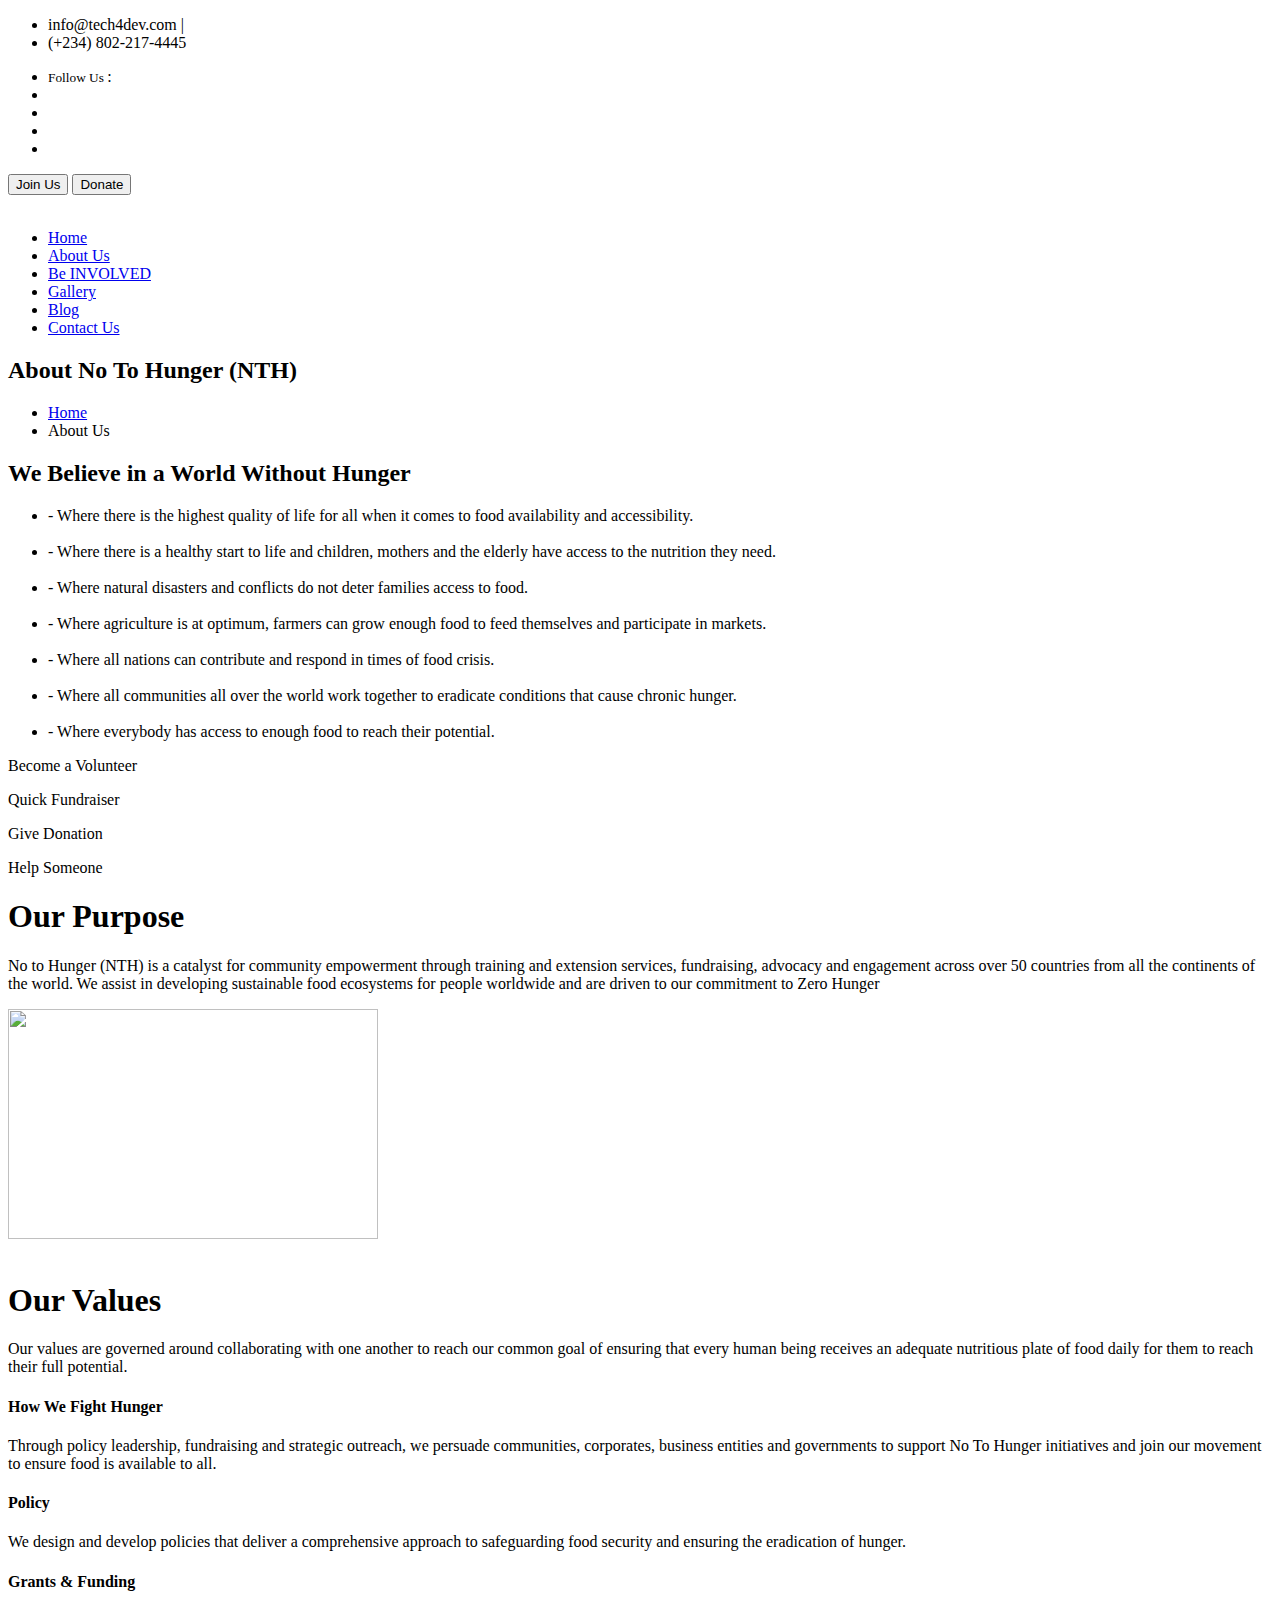
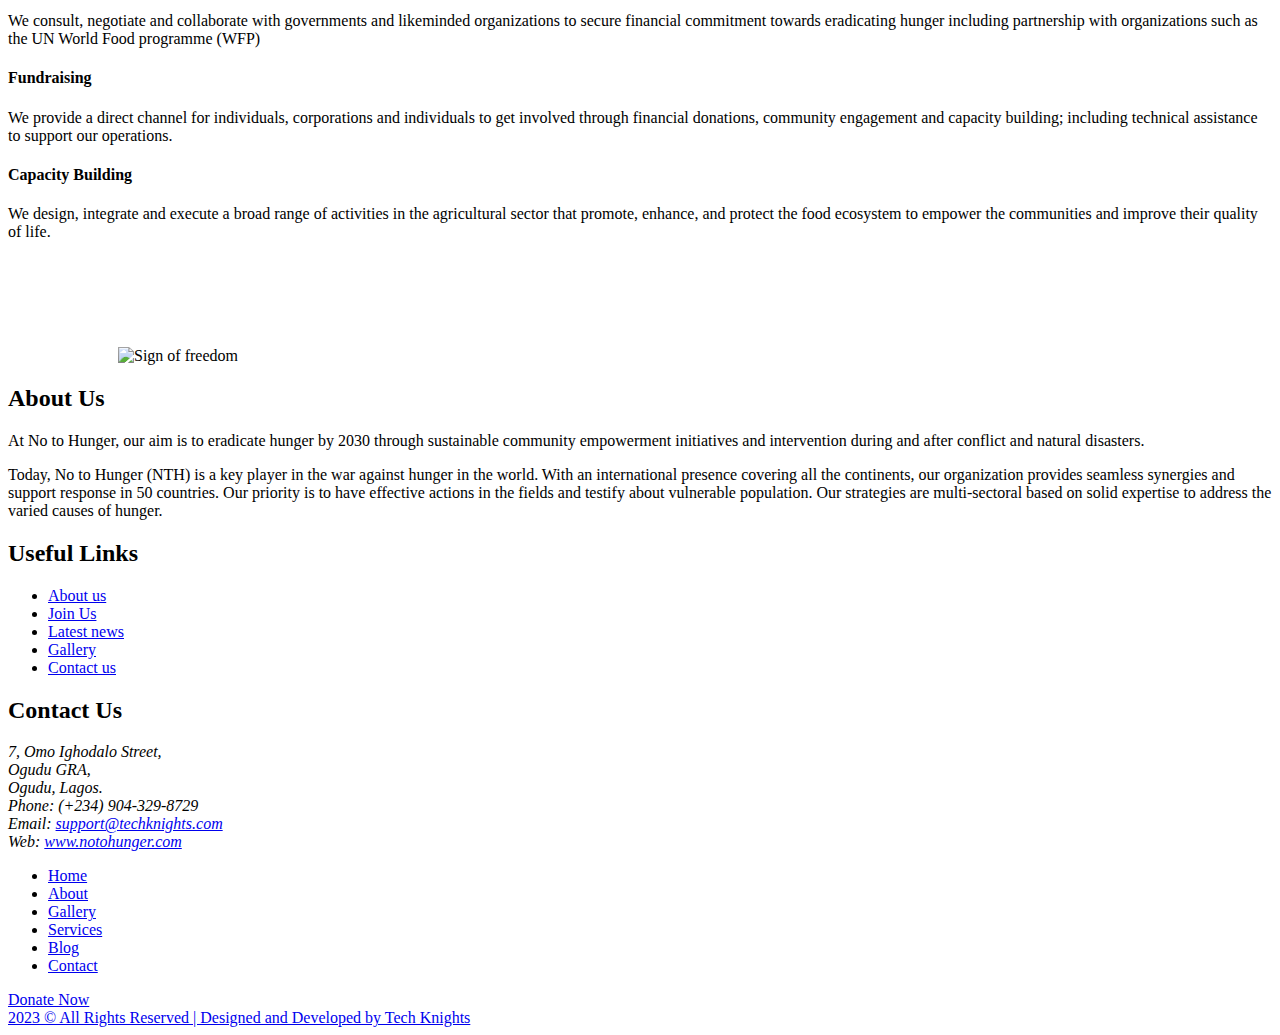
==== commit 2853ed10: "fixing image error" ====
--- a/about_us.html
+++ b/about_us.html
@@ -96,7 +96,7 @@
                   <a class="nav-link" href="about_us.html">About Us</a>
                 </li>
                 <li class="nav-item">
-                  <a class="nav-link" href="services.html">Be involved</a>
+                  <a class="nav-link" href="services.html">Be INVOLVED</a>
                 </li>
 
                 <li class="nav-item">
@@ -240,7 +240,7 @@
               </p>
             </div>
             <div>
-              <img src="/assets/images/events/fighthunger.jpeg" alt="Sign of freedom" style="margin: 110px 0px 0px 110px;" height="400px" />
+              <img src="./assets/images/events/stop-hunger.webp" alt="Sign of freedom" style="margin: 90px 0px 0px 110px;" height="500px" width="400px" />
             </div>
           </div>
         </div>
